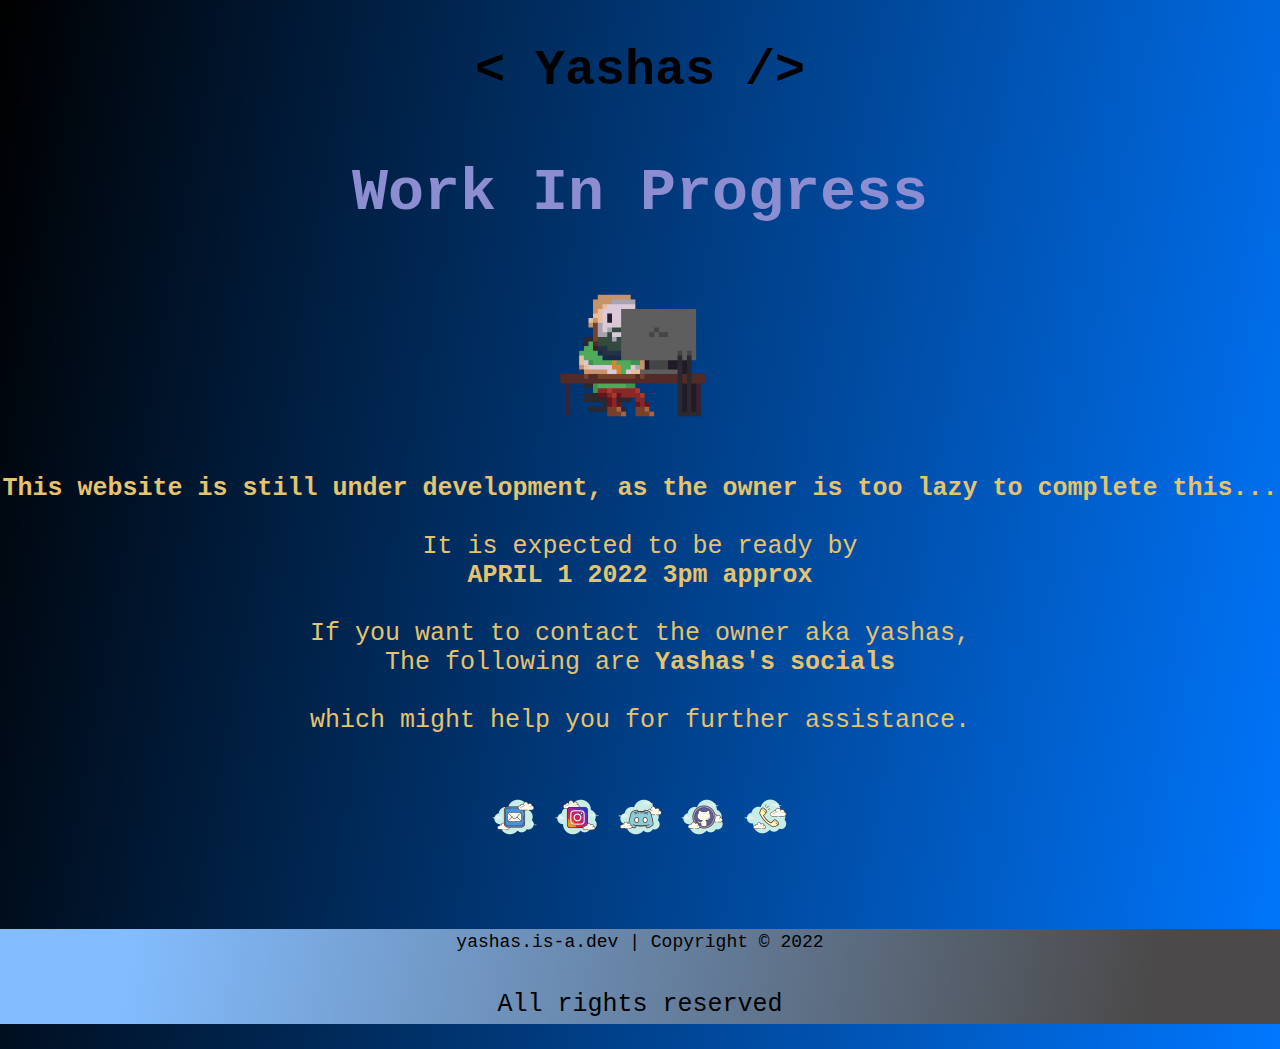
==== index.html @ 7381a7f8 "offical" ====
<!DOCTYPE html>
<html lang="en">

<head>
    <meta charset="UTF-8">
    <meta http-equiv="X-UA-Compatible" content="IE=edge">
    <meta name="viewport" content="width=device-width, initial-scale=1.0">
    <link rel="icon" href="./images/yicon.png">
    <title>Yashas_xyz</title>

    <style>
        body {
            background-image: linear-gradient(100deg, #000000 0%, #0077ff 100%);
            /* background-color: #000000; */
            font-family: 'Courier New', Courier, monospace;
            font-size: 1em;
            color: #aa17ff;
            text-decoration: none;
            height: 100%;
            margin: 0;
        }

        .pfp {
            padding-bottom: 50px;
            max-width: 100%;
            height: auto;
            display: flex;
            justify-content: center;
            align-items: center;
            border-radius: 100%;

        }


        h2 {
            max-width: 100%;
            height: auto;
            color: #000000;
            font-size: 50px;
            text-align: center;

        }

        h3 {
            max-width: 100%;
            height: auto;
            color: rgb(141, 141, 209);
            font-size: 60px;
            text-align: center;
        }

        .etc {
            max-width: 100%;
            height: auto;
            color: rgb(230, 195, 109);
            font-size: 25px;
            text-align: center;
        }

        .smth {
            padding-bottom: 50px;
            max-width: 100%;
            height: auto;
            font-size: 25px;
            text-align: center;
            text-decoration: none;

            /* background-color: #ae00ff; */
            /* display: inline; */


        }

        .insta {
            background-image: linear-gradient(100deg, #ffffff 0%, #ee6e6e 100%);

        }


        footer h5 {
            color: rgb(0, 0, 0);
            font: 18px/1.5 'Courier New', Courier, monospace;
            font-weight: 5000px;
            max-width: 100%;
            text-align: center;
        }

        footer p {
            color: rgb(0, 0, 0);
            font: 25px/1.5 'Courier New', Courier, monospace;
            max-width: 100%;
            text-align: center;
        }

        footer {
            background-image: linear-gradient(100deg, #83bdff 10%, #4b4949 90%);
            margin: 0;
            bottom: 0;
        }

        .preloader {
            background-image: url("./images/preloader.gif");
            background-size: 30%;
            height: 100vh;
            width: 100%;
            position: fixed;
            z-index: 100;
        }
    </style>
</head>

<body>
    <div class="perloader">

    </div>
    </div>
    </div>
    <header>
        <main>
            <h2>
                < Yashas />
            </h2>
            <h3>Work In Progress</h3>
            <div class="pfp">
                <img src="./images/yashas.pfp2.png" alt="ERROR 404" width="300px">
            </div>
            <div class="etc">
                <strong> This website is still under development, as the owner is too lazy to complete this...</strong>
                <br>
                <br>
                It is expected to be ready by 
                <br>
                <strong>APRIL 1</strong><strong> 2022 3pm approx</strong>
                <br>
                <br>
                If you want to contact the owner aka yashas,
                <br>
                The following are <strong>Yashas's socials</strong>
                <br>
                <br>
                which might help you for further assistance.
                <br>
                <br>
                <br>
            </div>
            <div class="smth" style="text-decoration: none;">
                <strong>
                    <a href="mailto:yashas.codes@gmail.com" target="_main"><img src="./images/icons8-mail-48.png"
                            alt="E Mail"></a>

                    <!-- <img class="insta"src="./images/icons8-instagram-48.png" alt=""> -->
                    <a href="https://www.instagram.com/yashas_xyz/" target="_main"><img
                            src="./images/icons8-instagram-48.png" alt="Instagram"></a>

                    <a href="https://discord.gg/gtzvnHZK8R" target="_main"><img src="./images/icons8-discord-48.png"
                            alt="Discord"></a>
                    <a href="https://github.com/Yashas-dev-xyz" target="_main"><img src="./images/icons8-github-48.png"
                            alt="Git Hub"></a>
                    <a href="./phone no.html" target="_main"><img src="./images/icons8-phone-48.png" alt="phone no"></a>
                </strong>
            </div>
        </main>
    </header>

    <footer>
        <h5>yashas.is-a.dev | Copyright © 2022 </h5>
        <p>All rights reserved</p>

    </footer>
</body>

</html>
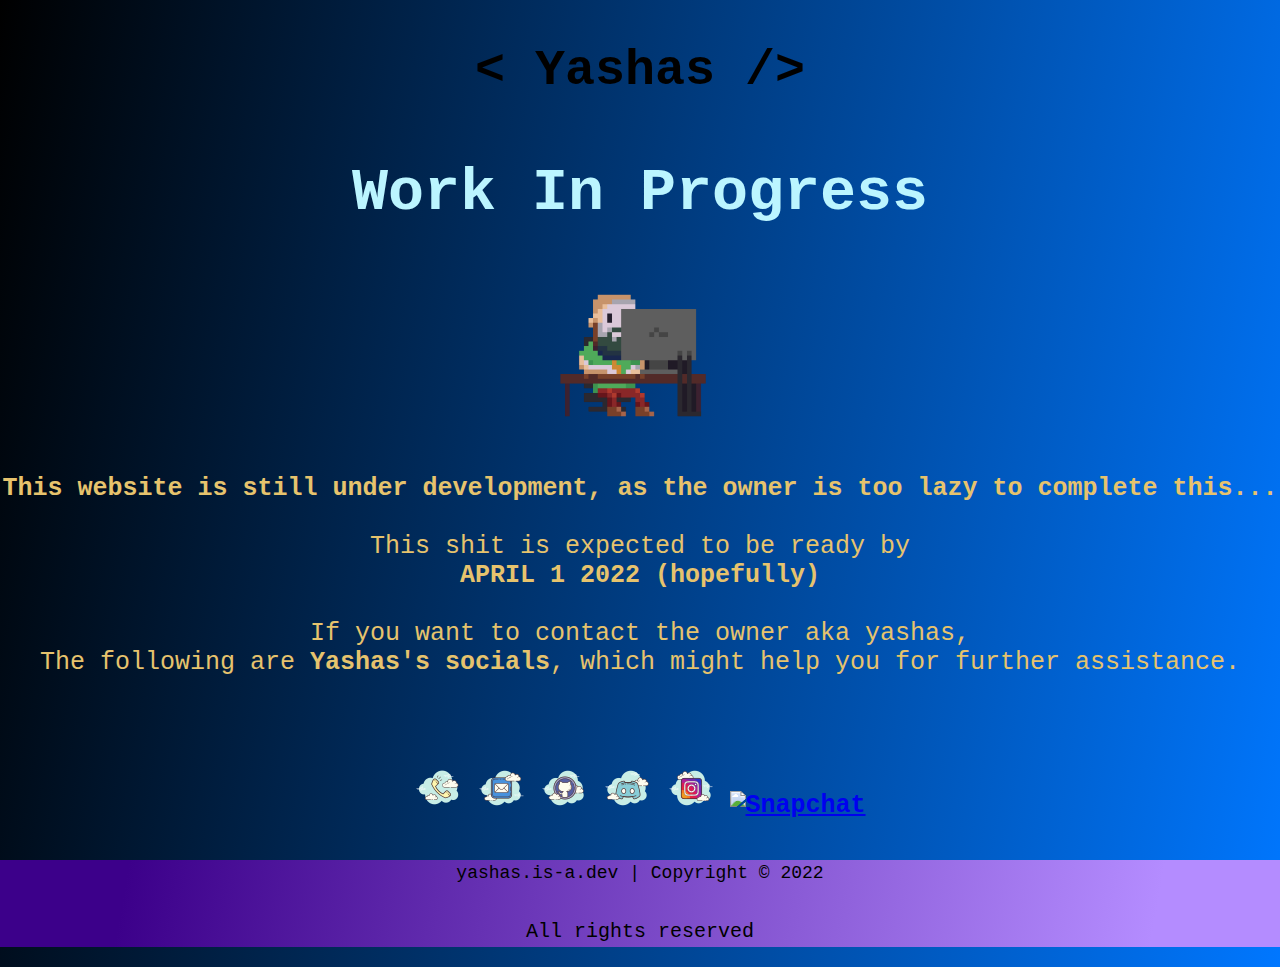
==== commit d8e59b22: "a" ====
--- a/index.html
+++ b/index.html
@@ -5,108 +5,9 @@
     <meta charset="UTF-8">
     <meta http-equiv="X-UA-Compatible" content="IE=edge">
     <meta name="viewport" content="width=device-width, initial-scale=1.0">
+    <link rel="stylesheet" href="style.css">
     <link rel="icon" href="./images/yicon.png">
-    <title>Yashas_xyz</title>
-
-    <style>
-        body {
-            background-image: linear-gradient(100deg, #000000 0%, #0077ff 100%);
-            /* background-color: #000000; */
-            font-family: 'Courier New', Courier, monospace;
-            font-size: 1em;
-            color: #aa17ff;
-            text-decoration: none;
-            height: 100%;
-            margin: 0;
-        }
-
-        .pfp {
-            padding-bottom: 50px;
-            max-width: 100%;
-            height: auto;
-            display: flex;
-            justify-content: center;
-            align-items: center;
-            border-radius: 100%;
-
-        }
-
-
-        h2 {
-            max-width: 100%;
-            height: auto;
-            color: #000000;
-            font-size: 50px;
-            text-align: center;
-
-        }
-
-        h3 {
-            max-width: 100%;
-            height: auto;
-            color: rgb(141, 141, 209);
-            font-size: 60px;
-            text-align: center;
-        }
-
-        .etc {
-            max-width: 100%;
-            height: auto;
-            color: rgb(230, 195, 109);
-            font-size: 25px;
-            text-align: center;
-        }
-
-        .smth {
-            padding-bottom: 50px;
-            max-width: 100%;
-            height: auto;
-            font-size: 25px;
-            text-align: center;
-            text-decoration: none;
-
-            /* background-color: #ae00ff; */
-            /* display: inline; */
-
-
-        }
-
-        .insta {
-            background-image: linear-gradient(100deg, #ffffff 0%, #ee6e6e 100%);
-
-        }
-
-
-        footer h5 {
-            color: rgb(0, 0, 0);
-            font: 18px/1.5 'Courier New', Courier, monospace;
-            font-weight: 5000px;
-            max-width: 100%;
-            text-align: center;
-        }
-
-        footer p {
-            color: rgb(0, 0, 0);
-            font: 25px/1.5 'Courier New', Courier, monospace;
-            max-width: 100%;
-            text-align: center;
-        }
-
-        footer {
-            background-image: linear-gradient(100deg, #83bdff 10%, #4b4949 90%);
-            margin: 0;
-            bottom: 0;
-        }
-
-        .preloader {
-            background-image: url("./images/preloader.gif");
-            background-size: 30%;
-            height: 100vh;
-            width: 100%;
-            position: fixed;
-            z-index: 100;
-        }
-    </style>
+    <title>yashas_xyz</title>
 </head>
 
 <body>
@@ -124,39 +25,38 @@
             <div class="pfp">
                 <img src="./images/yashas.pfp2.png" alt="ERROR 404" width="300px">
             </div>
-            <div class="etc">
+            <div class="main">
                 <strong> This website is still under development, as the owner is too lazy to complete this...</strong>
                 <br>
                 <br>
-                It is expected to be ready by 
+                This shit is expected to be ready by
                 <br>
-                <strong>APRIL 1</strong><strong> 2022 3pm approx</strong>
+                <strong>APRIL 1</strong><strong> 2022 (hopefully)</strong>
                 <br>
                 <br>
                 If you want to contact the owner aka yashas,
                 <br>
-                The following are <strong>Yashas's socials</strong>
+                The following are <strong>Yashas's socials</strong>, which might help you for further assistance.
                 <br>
                 <br>
-                which might help you for further assistance.
-                <br>
+
                 <br>
                 <br>
             </div>
-            <div class="smth" style="text-decoration: none;">
+            <div class="socials" style="text-decoration: none;">
                 <strong>
-                    <a href="mailto:yashas.codes@gmail.com" target="_main"><img src="./images/icons8-mail-48.png"
-                            alt="E Mail"></a>
+                    <a href="./phone no.html" target="_main"><img src="./images/icons8-phone-48.png" alt="phone no"></a>
+                    
+                    <a href="mailto:yashas.codes@gmail.com" target="_main"><img src="./images/icons8-mail-48.png" alt="E Mail"></a>
 
-                    <!-- <img class="insta"src="./images/icons8-instagram-48.png" alt=""> -->
-                    <a href="https://www.instagram.com/yashas_xyz/" target="_main"><img
-                            src="./images/icons8-instagram-48.png" alt="Instagram"></a>
+                    <a href="https://github.com/Yashas-dev-xyz" target="_main"><img src="./images/icons8-github-48.png" alt="Git Hub"></a>
 
-                    <a href="https://discord.gg/gtzvnHZK8R" target="_main"><img src="./images/icons8-discord-48.png"
-                            alt="Discord"></a>
-                    <a href="https://github.com/Yashas-dev-xyz" target="_main"><img src="./images/icons8-github-48.png"
-                            alt="Git Hub"></a>
-                    <a href="./phone no.html" target="_main"><img src="./images/icons8-phone-48.png" alt="phone no"></a>
+                    <a href="https://discord.gg/gtzvnHZK8R" target="_main"><img src="./images/icons8-discord-48.png" alt="Discord"></a>
+
+                    <a href="https://www.instagram.com/yashas_xyz/" target="_main"><img src="./images/icons8-instagram-48.png" alt="Instagram"></a>
+
+                    <a href="https://www.snapchat.com/add/yashas_xyz" target="_main"><img src="./images/icons8-snapchat-48.png" alt="Snapchat"></a>
+
                 </strong>
             </div>
         </main>
--- a/style.css
+++ b/style.css
@@ -0,0 +1,89 @@
+body {
+    background-image: linear-gradient(100deg, #000000 0%, #0077ff 100%);
+    /* background-color: #000000; */
+    font-family: 'Courier New', Courier, monospace;
+    font-size: 1em;
+    color: #aa17ff;
+    text-decoration: none;
+    height: 100%;
+    margin: 0;
+}
+
+.pfp {
+    padding-bottom: 50px;
+    max-width: 100%;
+    height: auto;
+    display: flex;
+    justify-content: center;
+    align-items: center;
+    border-radius: 100%;
+
+}
+
+
+h2 {
+    max-width: 100%;
+    height: auto;
+    color: #000000;
+    font-size: 50px;
+    text-align: center;
+
+}
+
+h3 {
+    max-width: 100%;
+    height: auto;
+    color: rgb(187, 245, 255);
+    font-size: 60px;
+    text-align: center;
+}
+
+.main {
+    max-width: 100%;
+    height: auto;
+    color: rgb(230, 195, 109);
+    font-size: 25px;
+    text-align: center;
+}
+
+.socials {
+    padding-bottom: 10px;
+    max-width: 100%;
+    height: auto;
+    font-size: 25px;
+    text-align: center;
+    text-decoration: none;
+
+    /* background-color: #ae00ff; */
+    /* display: inline; */
+}
+
+footer h5 {
+    color: rgb(0, 0, 0);
+    font: 18px/1.5 'Courier New', Courier, monospace;
+    font-weight: 5000px;
+    max-width: 100%;
+    text-align: center;
+}
+
+footer p {
+    color: rgb(0, 0, 0);
+    font: 20px/1.5 'Courier New', Courier, monospace;
+    max-width: 100%;
+    text-align: center;
+}
+
+footer {
+    background-image: linear-gradient(100deg, #3c008a 10%, #b48cff 90%);
+    margin: 0;
+    bottom: 0;
+}
+
+.preloader {
+    background-image: url("./images/preloader.gif");
+    background-size: 30%;
+    height: 100vh;
+    width: 100%;
+    position: fixed;
+    z-index: 100;
+}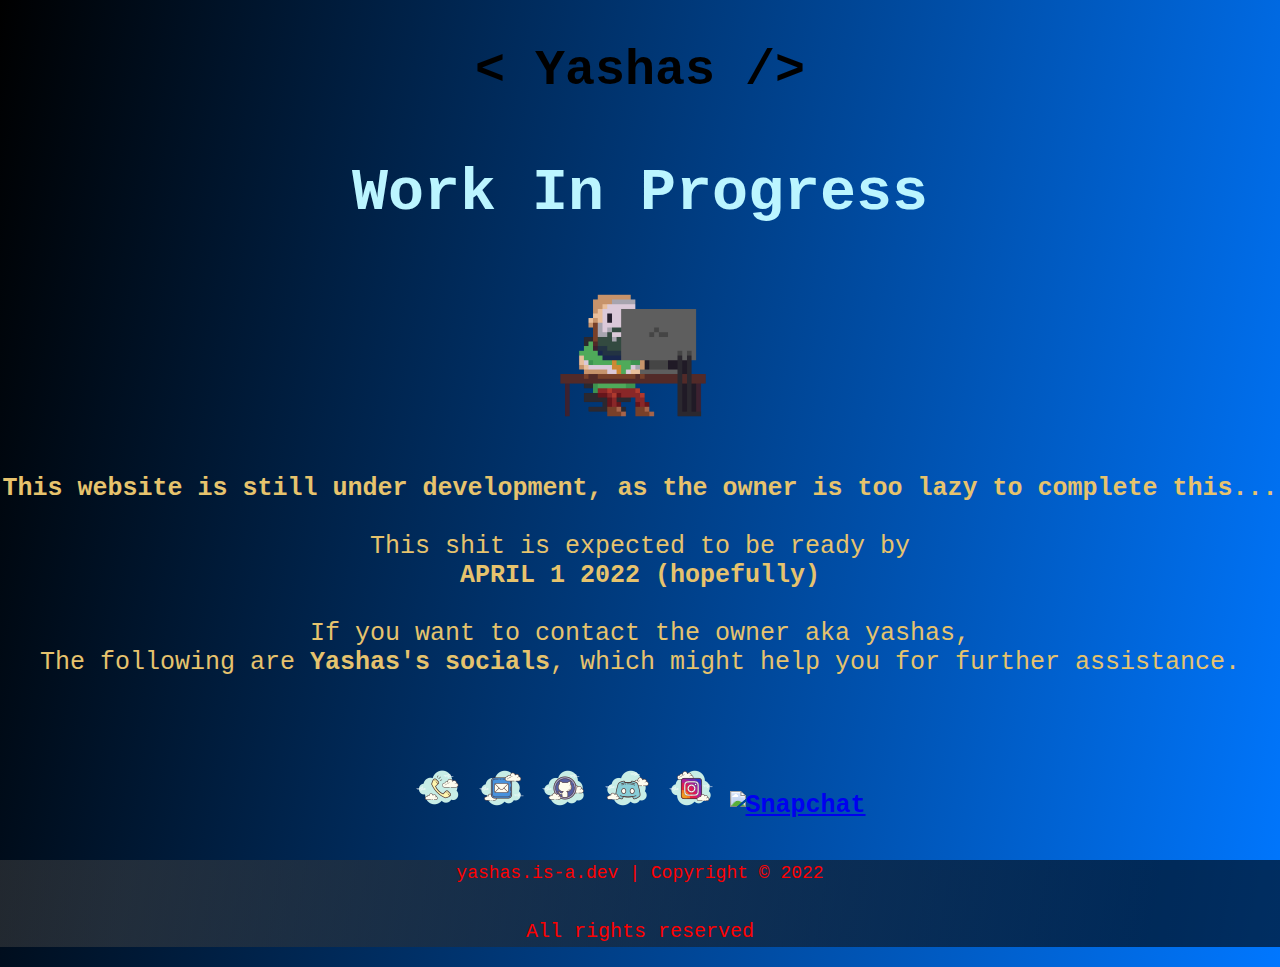
==== commit 1ceffac0: "a" ====
--- a/index.html
+++ b/index.html
@@ -45,7 +45,7 @@
             </div>
             <div class="socials" style="text-decoration: none;">
                 <strong>
-                    <a href="./phone no.html" target="_main"><img src="./images/icons8-phone-48.png" alt="phone no"></a>
+                    <a href="phoneno.html" target="_main"><img src="./images/icons8-phone-48.png" alt="phone no"></a>
                     
                     <a href="mailto:yashas.codes@gmail.com" target="_main"><img src="./images/icons8-mail-48.png" alt="E Mail"></a>
 
--- a/style.css
+++ b/style.css
@@ -48,18 +48,13 @@
 
 .socials {
     padding-bottom: 10px;
-    max-width: 100%;
     height: auto;
     font-size: 25px;
     text-align: center;
     text-decoration: none;
-
-    /* background-color: #ae00ff; */
-    /* display: inline; */
 }
-
 footer h5 {
-    color: rgb(0, 0, 0);
+    color: rgb(255, 0, 0);
     font: 18px/1.5 'Courier New', Courier, monospace;
     font-weight: 5000px;
     max-width: 100%;
@@ -67,23 +62,13 @@
 }
 
 footer p {
-    color: rgb(0, 0, 0);
+    color: rgb(255, 0, 0);
     font: 20px/1.5 'Courier New', Courier, monospace;
     max-width: 100%;
     text-align: center;
 }
 
 footer {
-    background-image: linear-gradient(100deg, #3c008a 10%, #b48cff 90%);
-    margin: 0;
-    bottom: 0;
+    background-image: linear-gradient(100deg, #4444447e 10%, #0000009d 90%);
 }
 
-.preloader {
-    background-image: url("./images/preloader.gif");
-    background-size: 30%;
-    height: 100vh;
-    width: 100%;
-    position: fixed;
-    z-index: 100;
-}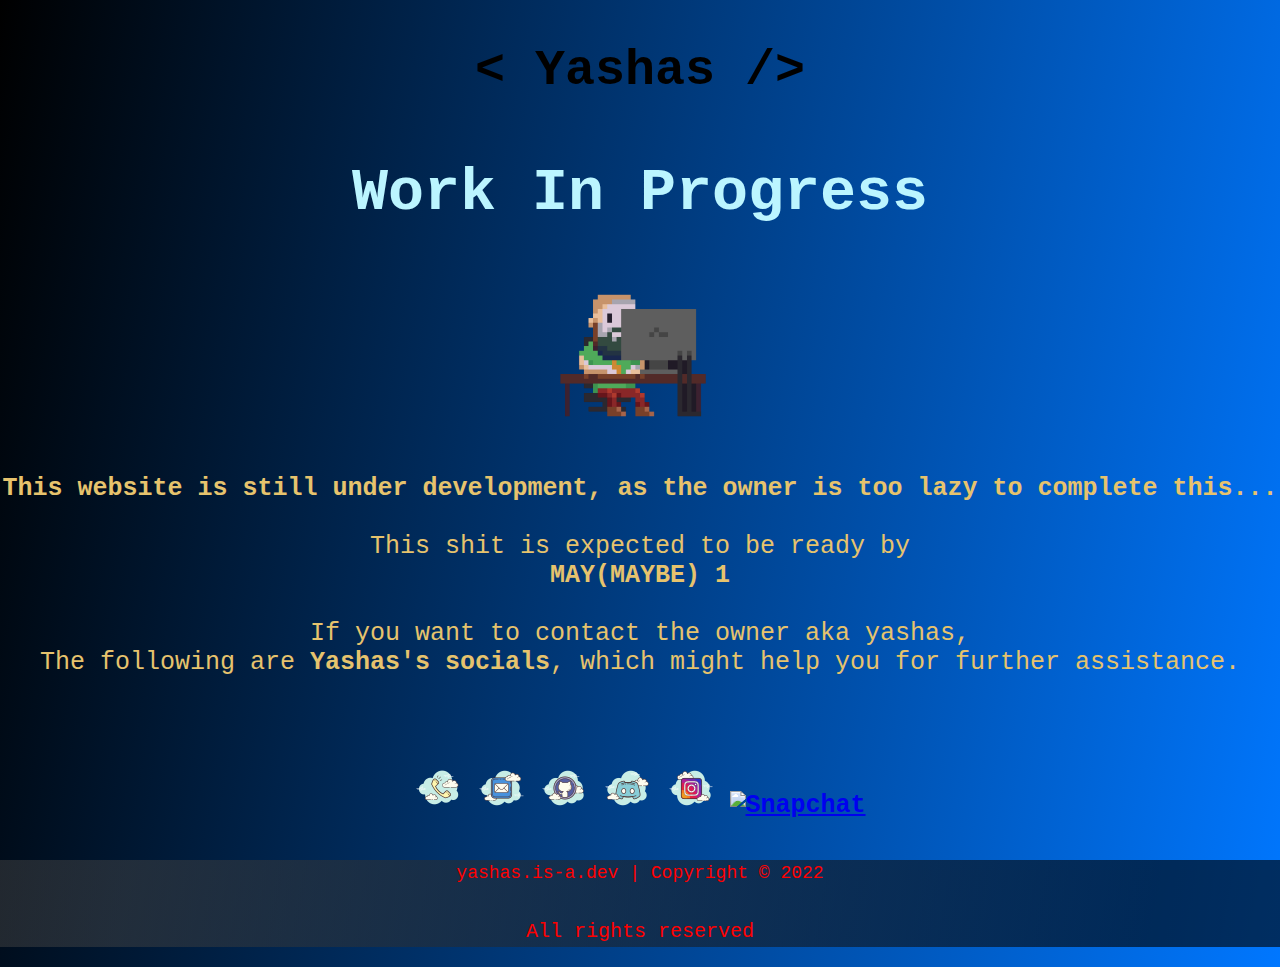
==== commit 7d76b90f: "Update index.html" ====
--- a/index.html
+++ b/index.html
@@ -31,7 +31,7 @@
                 <br>
                 This shit is expected to be ready by
                 <br>
-                <strong>APRIL 1</strong><strong> 2022 (hopefully)</strong>
+                <strong>MAY(MAYBE) 1</strong>
                 <br>
                 <br>
                 If you want to contact the owner aka yashas,
@@ -69,4 +69,4 @@
     </footer>
 </body>
 
-</html>+</html>
